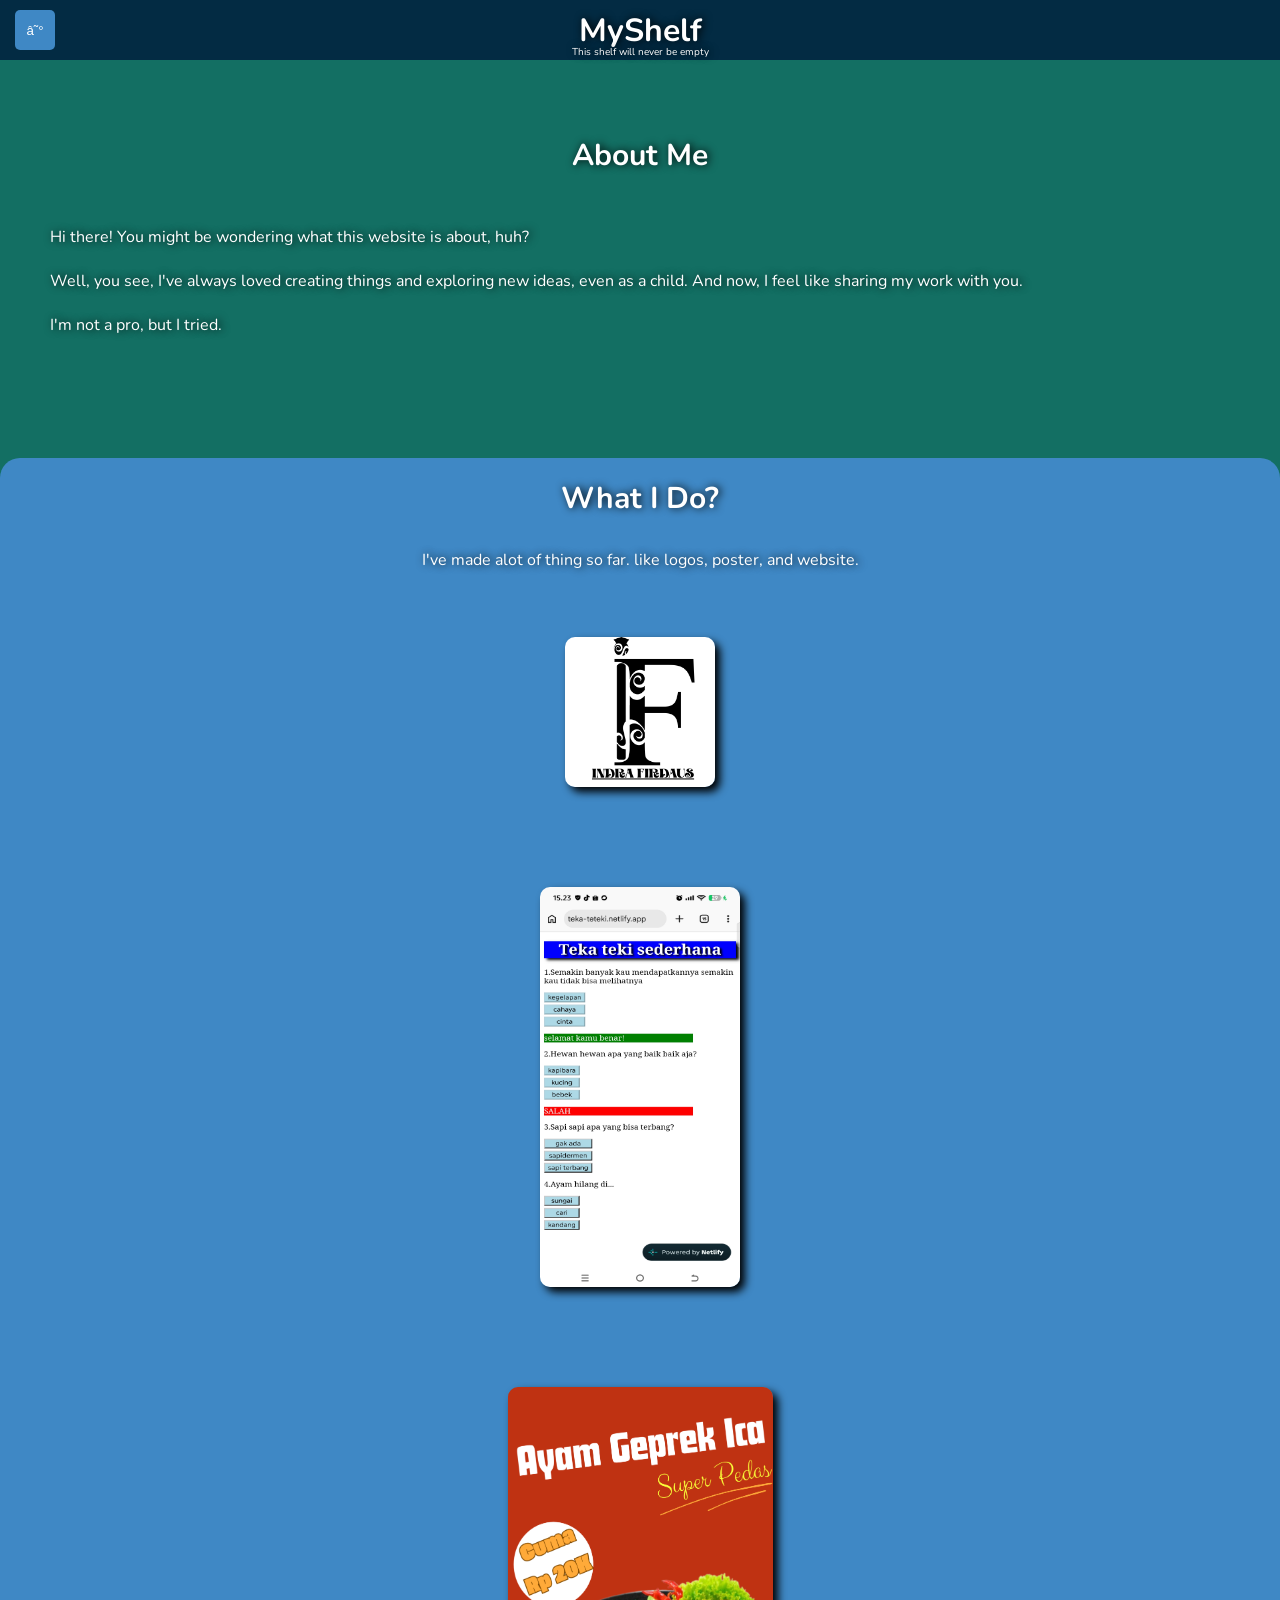
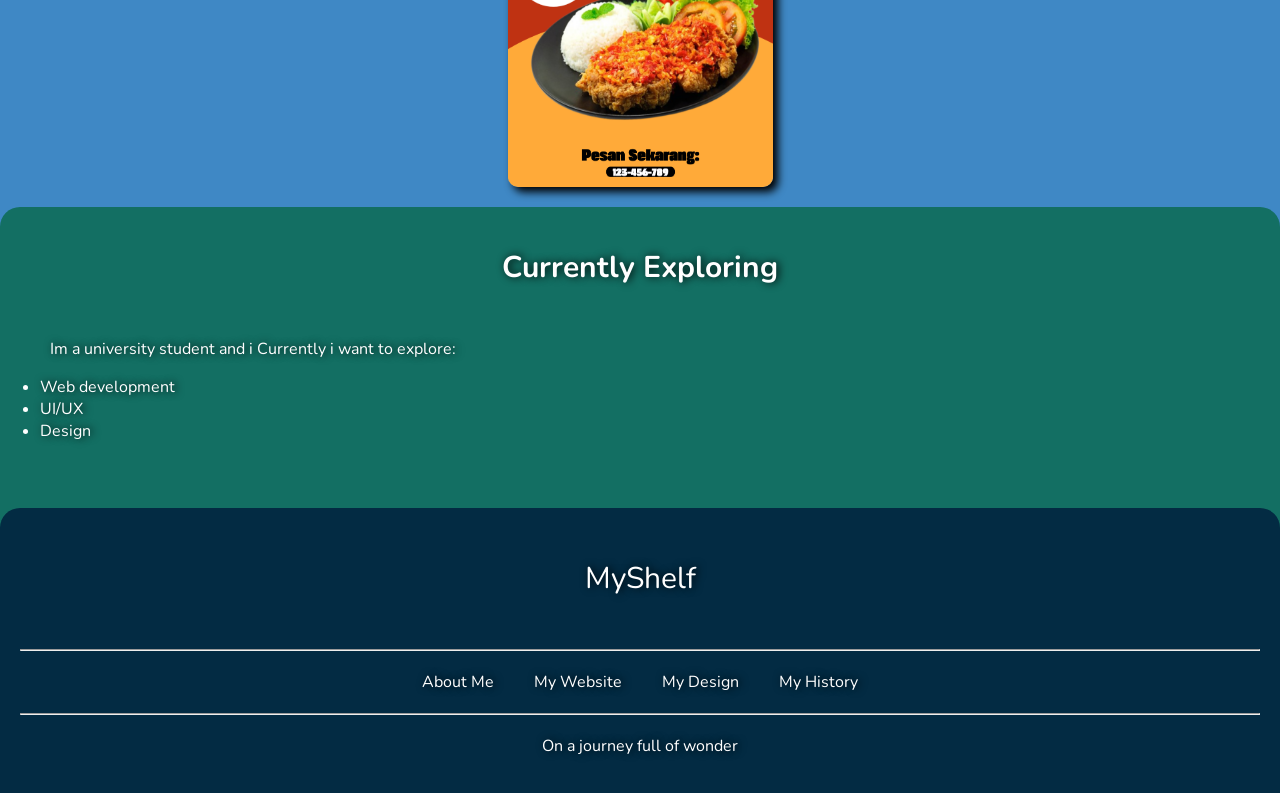
==== Index.html @ 73b50850 "Add files via upload" ====
<!doctype html>
<html>
  <head>
  <title>My Work</title>
    <link rel="preconnect" href="https://fonts.googleapis.com">
    <link rel="preconnect" href="https://fonts.gstatic.com" crossorigin>
    <link href="https://fonts.googleapis.com/css2?family=Nunito:wght@400;500;600;700&display=swap" rel="stylesheet">
    <link rel="stylesheet" href="style.css">
    <script src="script.js" defer></script>
    <meta charset="uft-8">
    <meta name="viewport" width="device-width, 
      initial-scale=0,1">
  </head>
  <body>
    <header id="top">
      <div class="backdrop"></div>
      
      <aside class="sidebar">
        <nav>
          <a href="/index">About Me</a>
          <a href="/web">My Website</a>
          <a href="/desain">My Design</a>
          <a href="/history">My History</a>
        </nav>
      </aside>
      
      <button class="menu">☰</button>
      <div id="title">
      <h1>MyShelf</h1>
      <p id="tagline">This shelf will never be empty</p>
      </div>
    </header>
    
    <main>
     <section id="perkenalan">
       
     <h2 class="judul">About Me</h2>
      <p class="konten">Hi there! You might be wondering what this website is about, huh?<br><br>

       Well, you see, I've always loved creating things and exploring new ideas, even as a child. And now, I feel like sharing my work with you.
       <br><br>
       I'm not a pro, but I tried.<br><br></p>
    </section>
      
    <section id="karya">
      <h3 class="judul">What I Do?</h3>
      <p class="konten">I've made alot of thing so far. like logos,
       poster, and website.</p>
      
      <div class="gambar">
          <img src="Logo_toko_parfum.png" alt="logo toko parfum"
            class="foto" width="50" height="50" id="logo">
          <img src="Gambar_website_teka-teki_sederhana.jpg"
            alt="Gambar website" width="50" height="120" id="web">
          <img src="poster.png" width="265" height="400" 
            alt="poster" id="poster">
      </div>
      
    </section>

    <section id="exploring">
      <h4 class="judul">Currently Exploring</h4>
      <p class="konten">Im a university student and i Currently i want to explore:</p>
        <ul>
          <li>Web development</li>
          <li>UI/UX</li>
          <li>Design</li>
        </ul>
    </section>
    </main>
    
    <footer>
      <p class="judul">MyShelf</p>
      <hr>
      <nav>
       <a href="#top">About Me</a>
       <a href="/web">My Website</a>
       <a href="/design">My Design</a>
       <a href="/history">My History</a>
      </nav>
      <hr>
      <p id="last">On a journey full of wonder</p>
    </footer>

    
  </body>
</html>
---- style.css ----
body{
  font-family: Nunito;
  margin: 0;
  text-shadow: 2px 0 8px black;
  background-color: #136F63;
}


.sidebar{
  position: fixed;
  top: 0;
  left: 0;
  z-index: 1000;
  
  width: 240px;
  min-height: 100vh;
  padding: 16px;
  background-color: #032B43;
  color: white;

  transform: translateX(-100%);
  transition: transform 0.3s ease;
}

.sidebar nav {
  display: flex;
  flex-direction: column;
  gap: 8px;
}


.sidebar a {
  color: white;
  text-decoration: none;
  padding: 10px;
  border-radius: 6px;
}

.sidebar a:hover {
  background-color: #334155;
}

.sidebar.open {
  transform: translateX(0);
}


.backdrop {
  position: fixed;
  inset: 0;
  background: rgba(0, 0, 0, 0.4);
  z-index: 999;

  opacity: 0;
  visibility: hidden;
  pointer-events: none;
}

.backdrop.open {
  opacity: 1;
  visibility: visible;
  pointer-events: auto;
}


.menu,
h1 {
  display: inline-block;
  vertical-align: middle;
}

.menu {
  width: 40px;
  height: 40px;
}

h1 {
  margin-left: 15px;
  margin-bottom: 0;
}

header {
  position: relative;
  height: 60px;
  width: 100%;
  background-color: #032B43;
  color: white;
}

header h1 {
  position: absolute;
  left: 50%;
  top: 50%;
  transform: translate(-50%, -50%);
  margin: 0;
}

.menu {
  position: absolute;
  left: 15px;
  top: 50%;
  transform: translateY(-50%);
  background-color: #3F88C5;
  color: white;
  border: none;
  border-radius: 5px 5px 5px 5px;
}

#title{
  display: flex;
  flex-direction: column;
  
}

#tagline{
  margin: 0;
  font-size: 10px;
  position: absolute;
  left: 50%;
  top: 50%;
  transform: translate(-50%, -50%);
  text-align: center;
  margin: 22px 0 0;
  color: white;
}

.judul{
  text-align: center;
  margin-bottom: 50px;
  font-size: 30px;
}

.konten{
  margin-left: 20px;
  margin-right: 20px;
  align-items: center;
}

@media (min-width: 768px) {
  .konten{
  margin-left: 50px;
  margin-right: 50px;
  align-items: center;
  }
}

main{
  background-color:  #136F63;
  color: white;
  min-height: 100vh;
  height: auto;
}

body > header {
  position: absolute;
  top: 0;
  left: 0;
  right: 0;
}

main {
  padding-top: 110px;
}

.gambar{
  display: flex;
  flex-direction: column;
  align-items: center;
  justify-content: center; 
  gap: 100px;
  
}

#logo{
  height: 150px;
  width: 150px;
  margin-top: 50px;
  border-radius: 10px 10px 10px 10px;
  box-shadow: 5px 5px 8px black;
}

#web{
  width: 200px;
  height: 400px;
  border-radius: 10px 10px 10px 10px;
  box-shadow: 5px 5px 8px black;
  margin: 0;
}

#poster{
  margin-bottom: 50px;
  border-radius: 10px 10px 10px 10px;
  box-shadow: 5px 5px 8px black;
}

h3{
  margin-top: 100px;
  transform: translateY(20px);
}

#karya{
  background-color: #3f88c5;
  z-index: 999;
  border-radius: 20px 20px 0 0;
  text-align: center;
  margin-bottom: 0;
}

footer{
  background-color: #032B43;
  color: white;
  z-index: 1000;
}

footer nav{
  display: flex;
  gap: 10px;
  justify-content: center;
  align-content: center;
}

@media (min-width: 768px) {
  footer nav {
    gap: 40px;
  }
}

footer {
  background-color: #032B43;
  color: white;
  padding: 20px;
  height: auto;
  border-radius: 20px 20px 0 0;
}

footer nav {
  margin: 20px 0;
}

footer hr {
  margin: 20px 0;
}

footer a{
  color:white;
  text-decoration: none;
  align-items: center;
}

#last{
  text-align: center;
}

html {
  scroll-behavior: smooth;
}

.tautan{
  color: white;
}

#hero{
  font-size: 15px;
  margin-left: 20px;
  margin-right: 20px;
}

.tautan{
  color: #D00000;
  text-shadow: -1px -1px 1px white;
  font-weight: bold;
}

#exploring{
  position: relative;
  background-color: #136F63;
  border-radius: 20px 20px 0 0;
  z-index: 10000;
  margin-top: -30px;
  margin-bottom: 50px;
}

#exploring {
  display: flow-root;
}
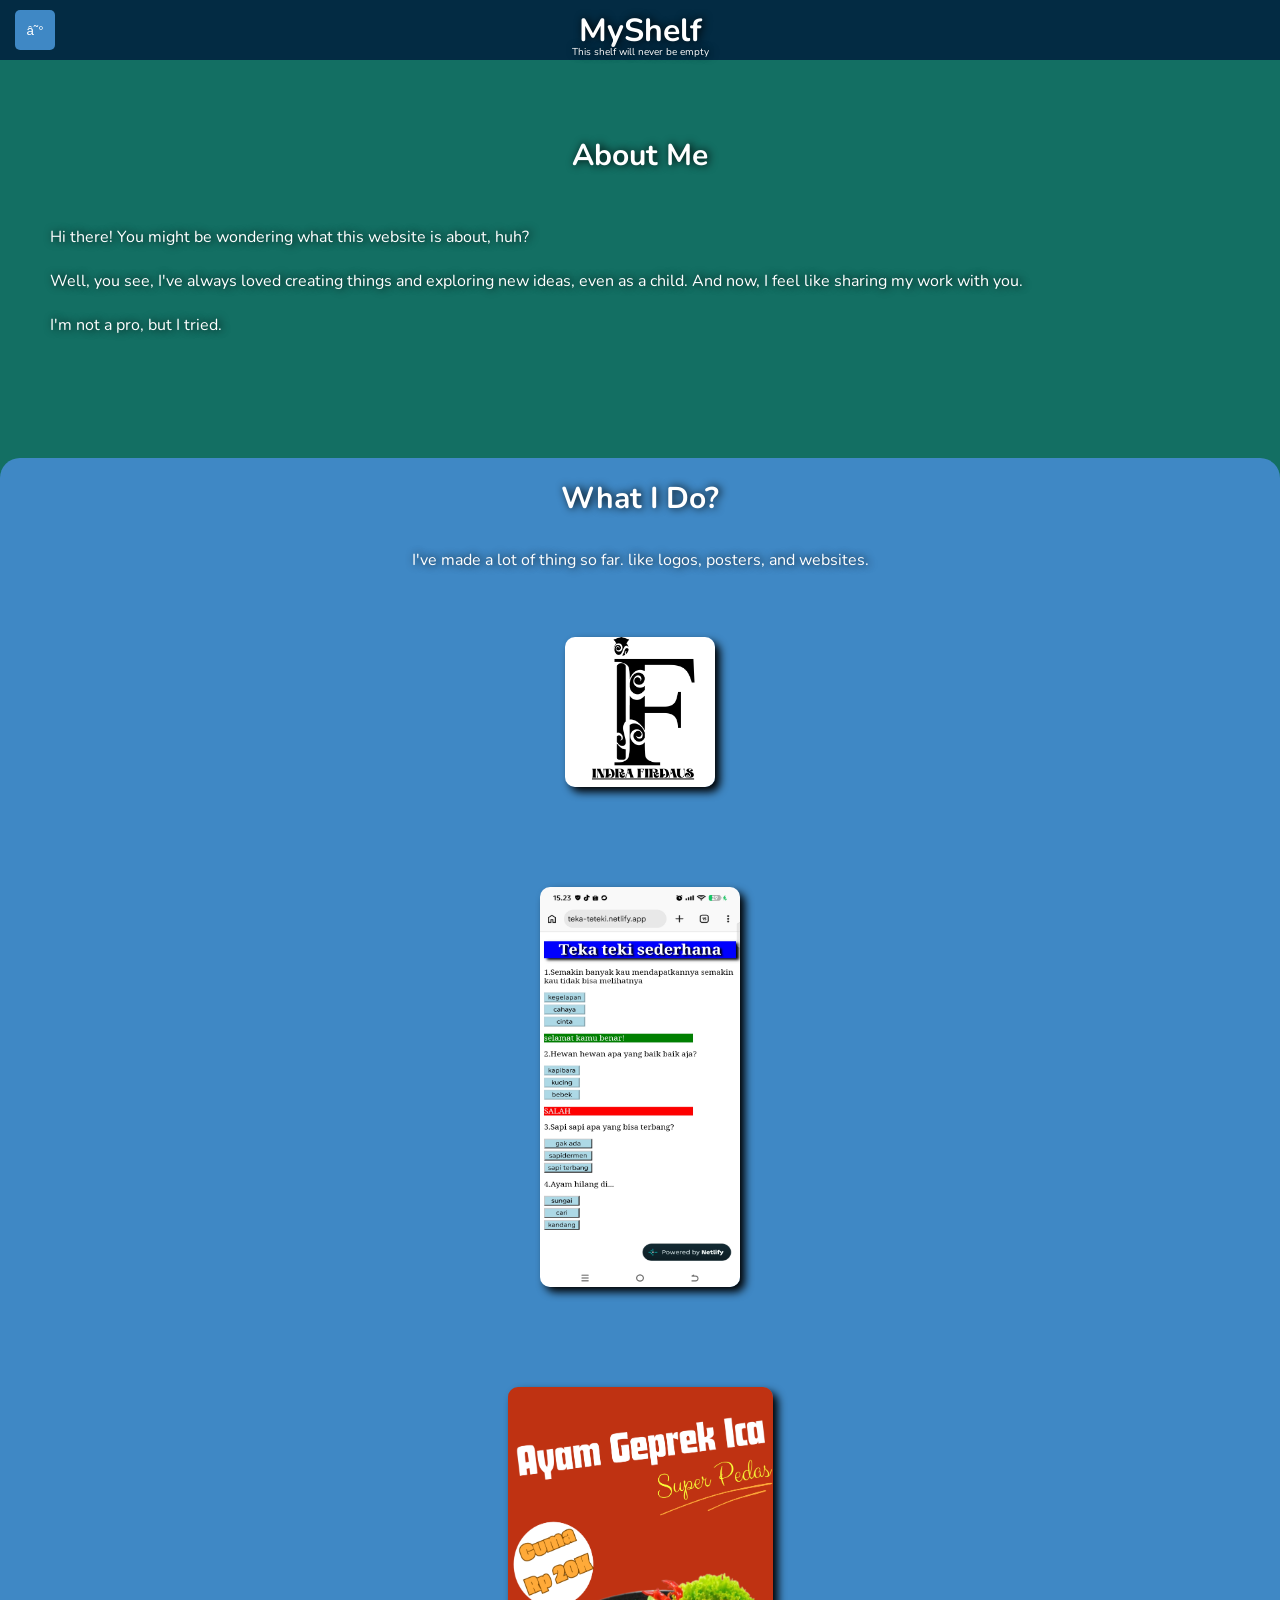
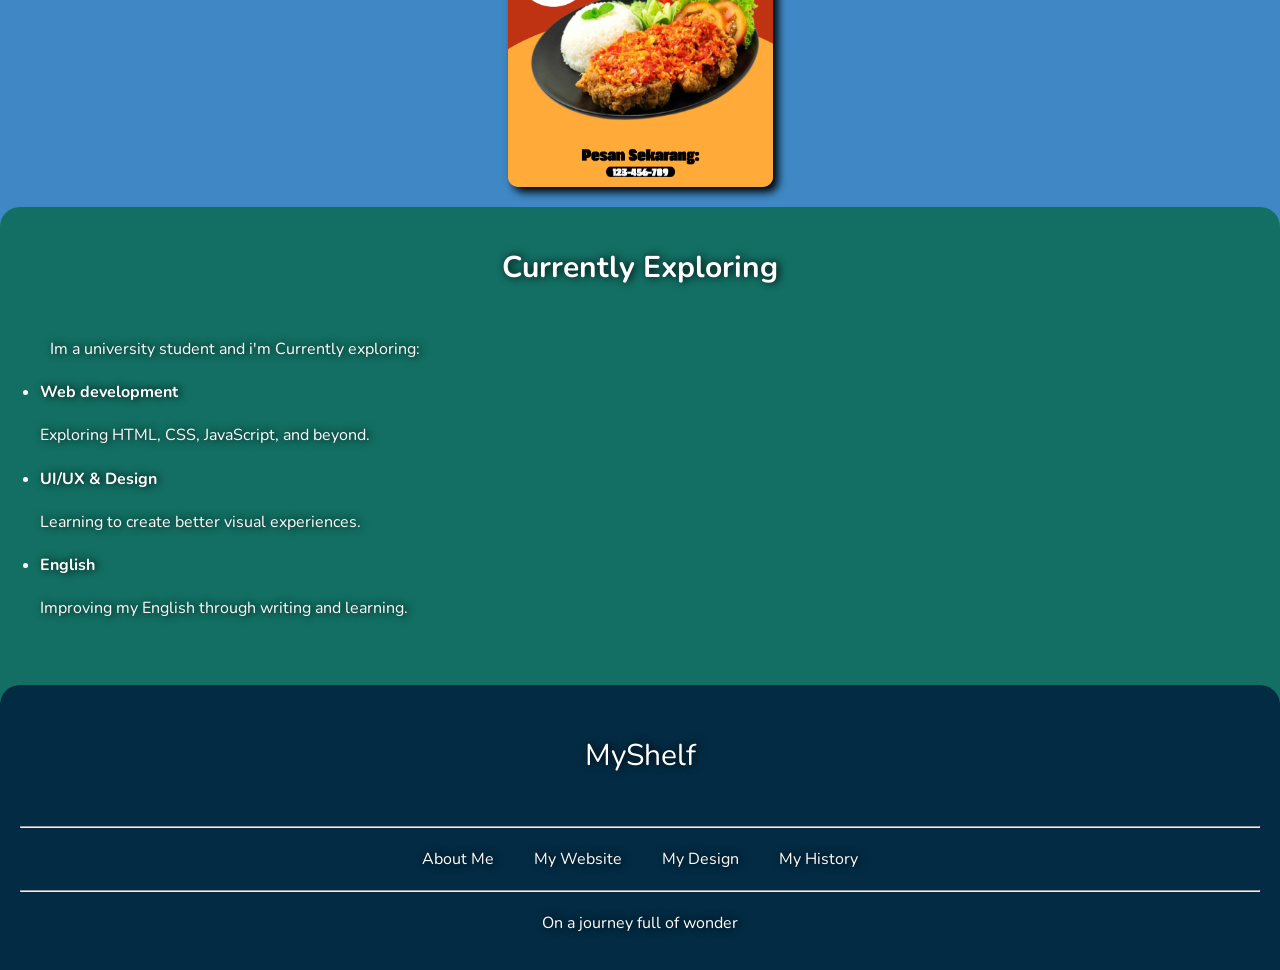
==== commit 7e34e877: "Add files via upload" ====
--- a/Index.html
+++ b/Index.html
@@ -8,8 +8,8 @@
     <link rel="stylesheet" href="style.css">
     <script src="script.js" defer></script>
     <meta charset="uft-8">
-    <meta name="viewport" width="device-width, 
-      initial-scale=0,1">
+    <meta name="viewport" content="width=device-width, 
+      initial-scale=1.0">
   </head>
   <body>
     <header id="top">
@@ -44,8 +44,8 @@
       
     <section id="karya">
       <h3 class="judul">What I Do?</h3>
-      <p class="konten">I've made alot of thing so far. like logos,
-       poster, and website.</p>
+      <p class="konten">I've made a lot of thing so far. like logos,
+       posters, and websites.</p>
       
       <div class="gambar">
           <img src="Logo_toko_parfum.png" alt="logo toko parfum"
@@ -60,11 +60,20 @@
 
     <section id="exploring">
       <h4 class="judul">Currently Exploring</h4>
-      <p class="konten">Im a university student and i Currently i want to explore:</p>
+      <p class="konten">Im a university student and i'm Currently exploring:</p>
         <ul>
-          <li>Web development</li>
-          <li>UI/UX</li>
-          <li>Design</li>
+          <li>
+          <h4> Web development</h4>
+          <p>Exploring HTML, CSS, JavaScript, and beyond.</p>
+          </li>
+          <li>
+          <h4>UI/UX & Design</h4>
+          <p>Learning to create better visual experiences.</p>
+          </li>
+          <li>
+          <h4>English</h4>
+          <p>Improving my English through writing and learning.</p>
+          </li>
         </ul>
     </section>
     </main>
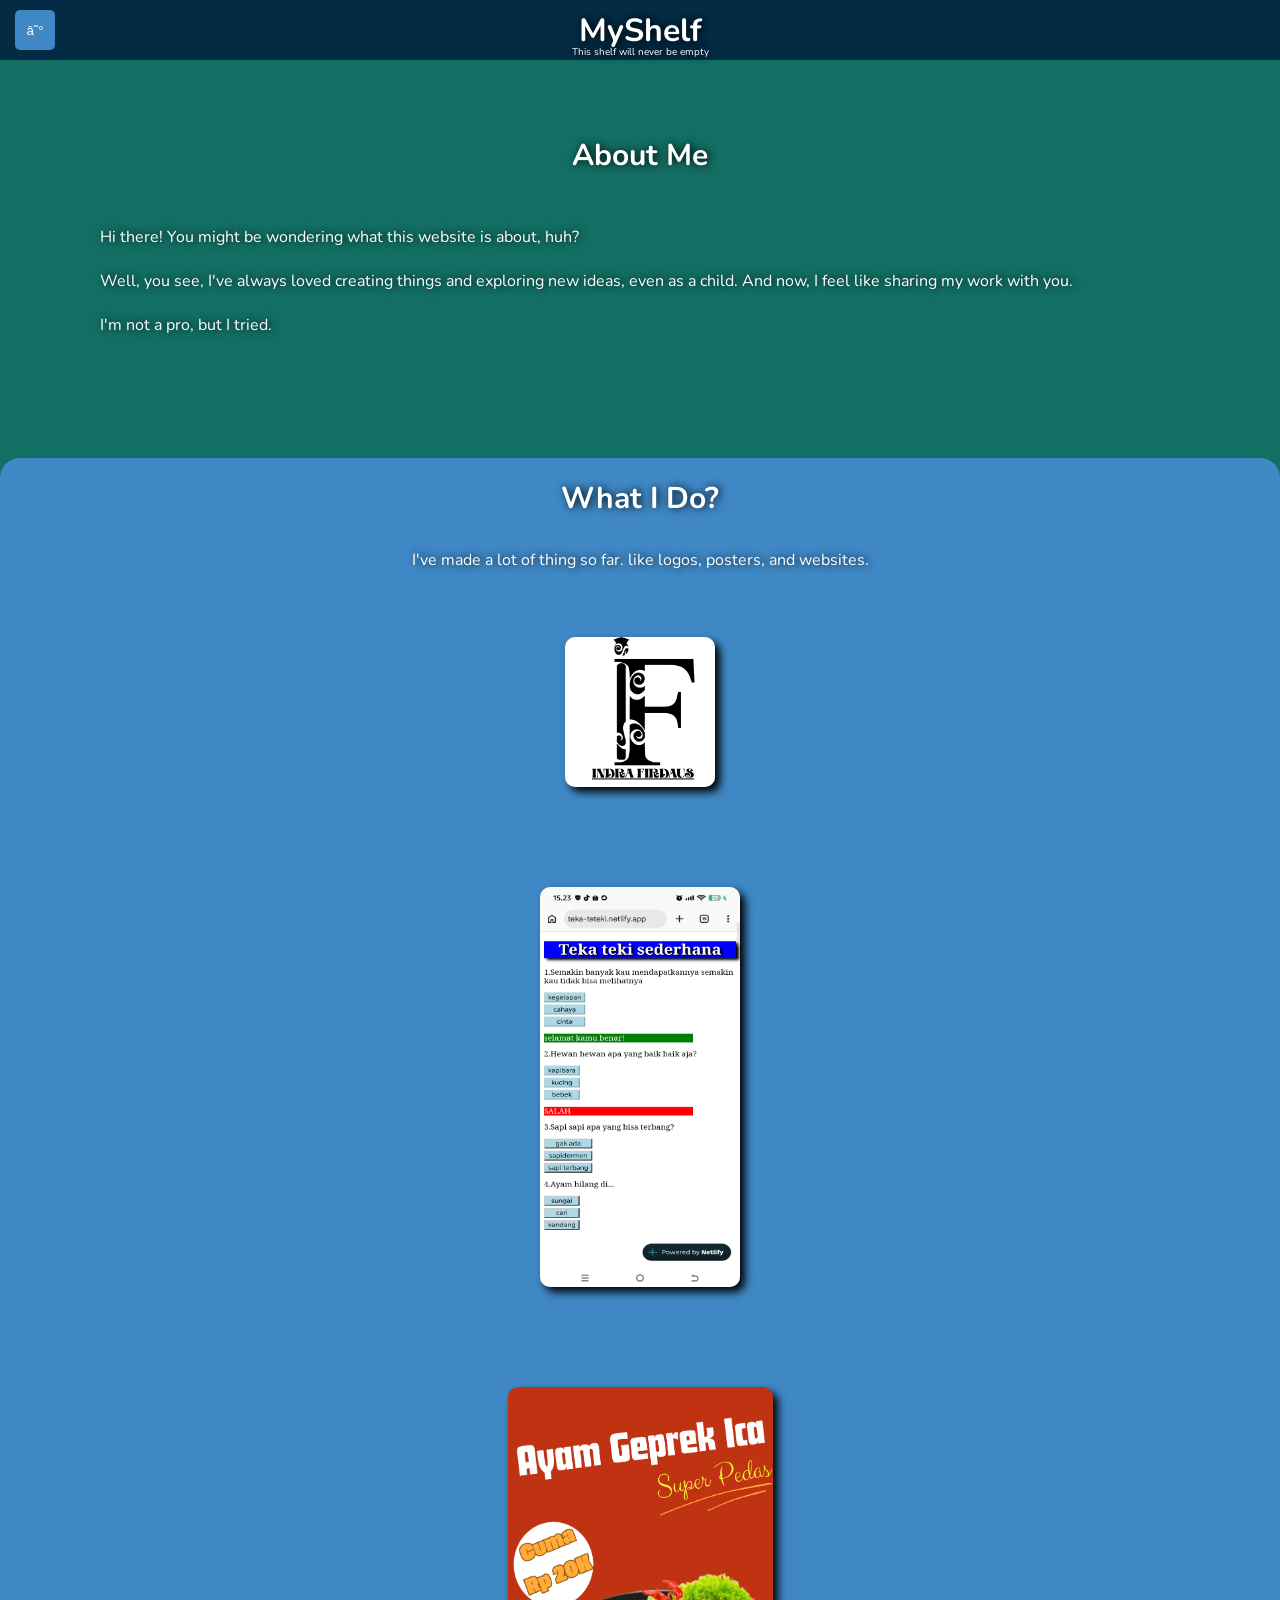
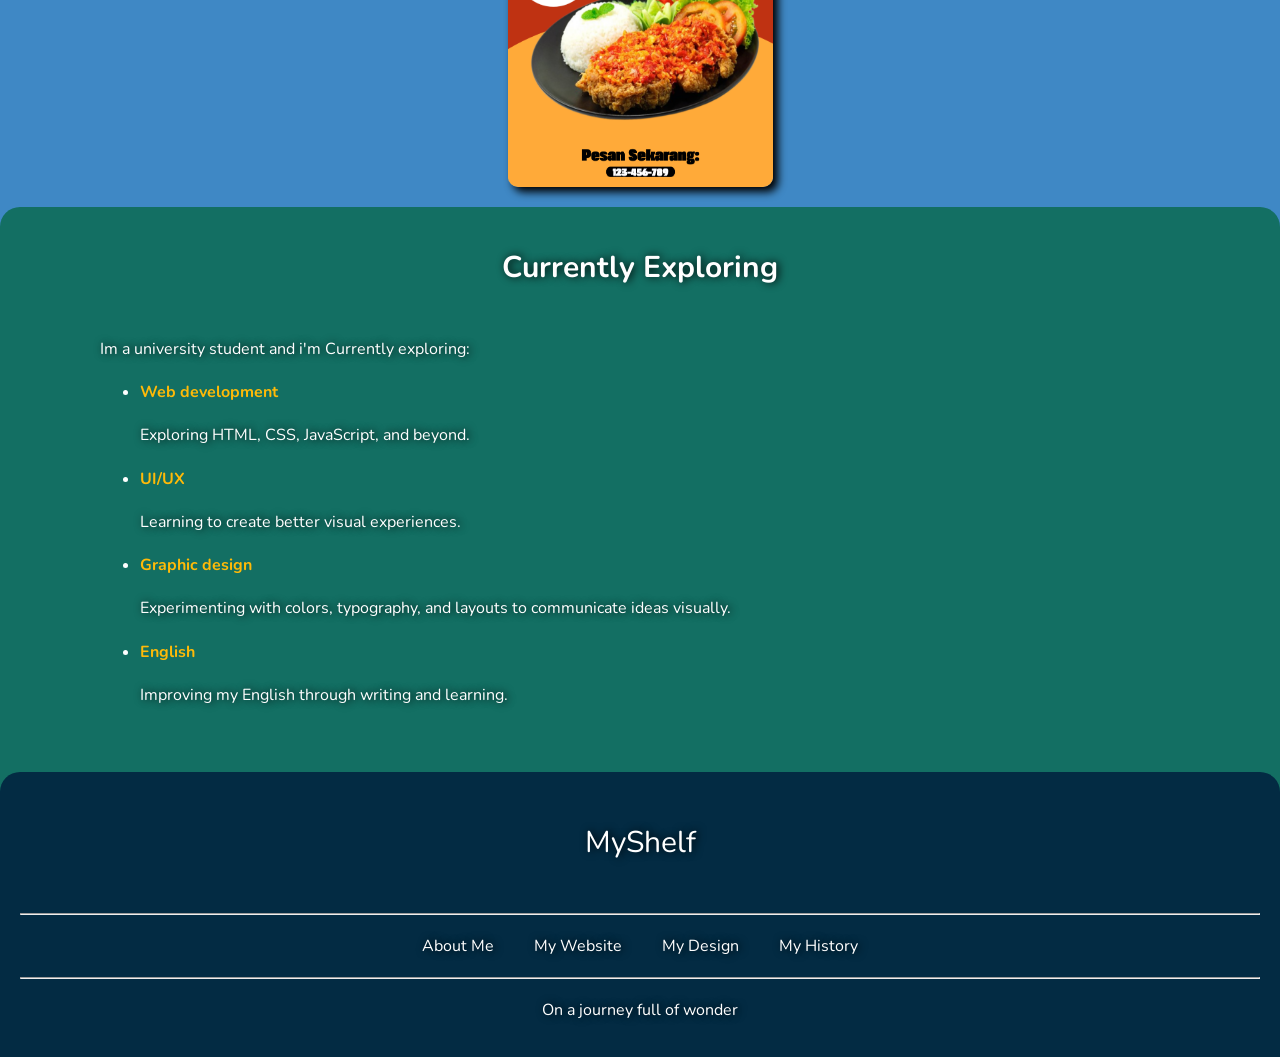
==== commit 0594f8e0: "Add files via upload" ====
--- a/Index.html
+++ b/Index.html
@@ -20,7 +20,7 @@
           <a href="/index">About Me</a>
           <a href="/web">My Website</a>
           <a href="/desain">My Design</a>
-          <a href="/history">My History</a>
+          <a href="/Journey">My Journey</a>
         </nav>
       </aside>
       
@@ -61,17 +61,21 @@
     <section id="exploring">
       <h4 class="judul">Currently Exploring</h4>
       <p class="konten">Im a university student and i'm Currently exploring:</p>
-        <ul>
+        <ul class="konten">
           <li>
-          <h4> Web development</h4>
+          <h4><span class="highlight"> Web development</span></h4>
           <p>Exploring HTML, CSS, JavaScript, and beyond.</p>
           </li>
           <li>
-          <h4>UI/UX & Design</h4>
+          <h4><span class="highlight">UI/UX</span></h4>
           <p>Learning to create better visual experiences.</p>
           </li>
           <li>
-          <h4>English</h4>
+          <h4><span class="highlight">Graphic design</span></h4>
+          <p>Experimenting with colors, typography, and layouts to communicate ideas visually.</p>
+          </li>
+          <li>
+          <h4><span class="highlight">English</span></h4>
           <p>Improving my English through writing and learning.</p>
           </li>
         </ul>
--- a/style.css
+++ b/style.css
@@ -138,8 +138,8 @@
 
 @media (min-width: 768px) {
   .konten{
-  margin-left: 50px;
-  margin-right: 50px;
+  margin-left: 100px;
+  margin-right: 100px;
   align-items: center;
   }
 }
@@ -283,3 +283,9 @@
 #exploring {
   display: flow-root;
 }
+
+.highlight{
+  color: #ffba08;
+  margin-right: 210px;
+  text-shadow: none;
+}
